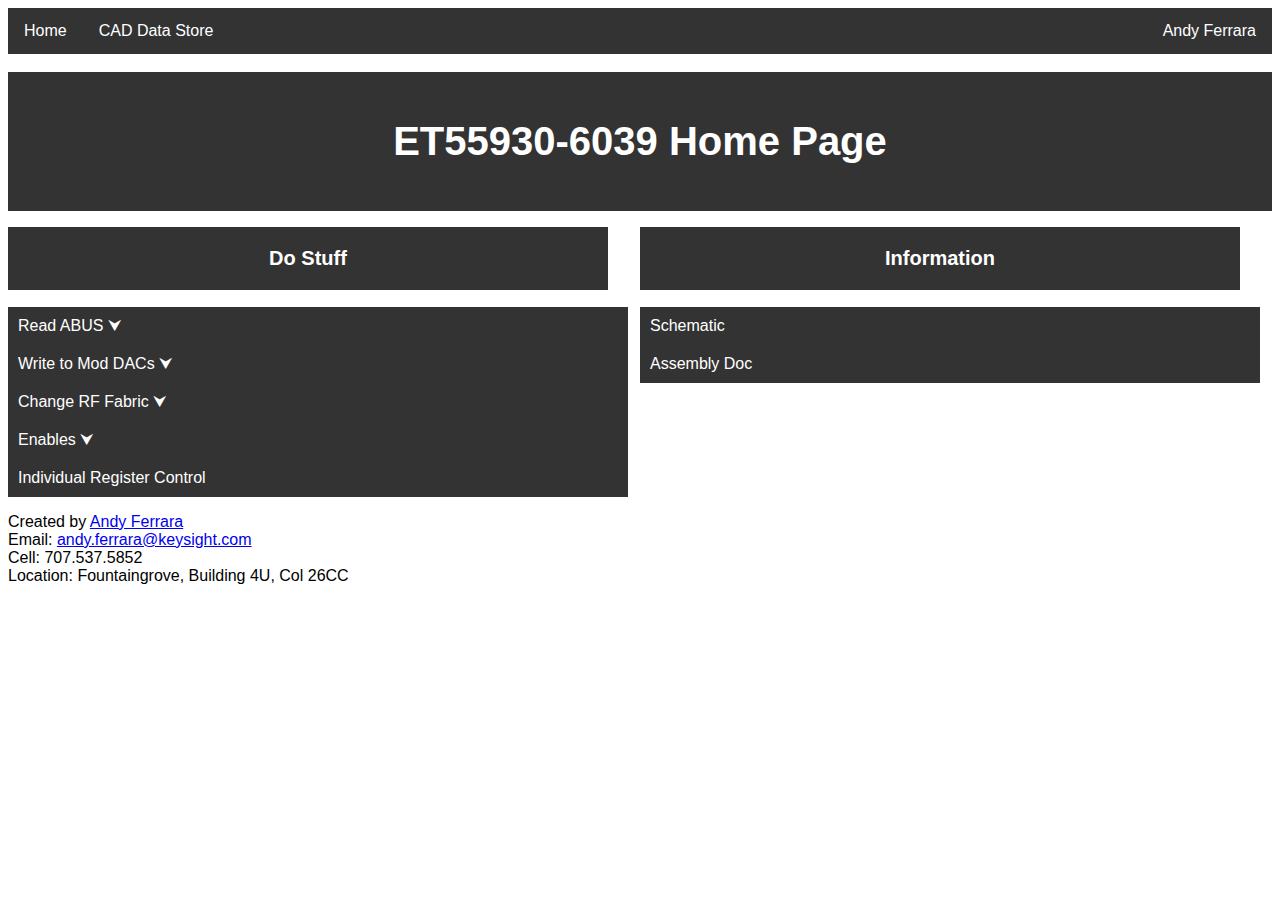
==== Website/html/index.html @ f5373d55 "add" ====
<!DOCTYPE html PUBLIC "-//W3C//DTD HTML 4.01//EN">

<html>
<head>
    <meta http-equiv="Content-Type" content="text/html; charset=utf-8">

    <title>miniMOAB RF Output Breadboard</title>
    <link rel="ICON" href="/favicon.ico">
    <link rel="stylesheet" type="text/css" href="style.css">
</head>

<body>
    <div class="nav">
        <ul class="nav_list">
            <li><a href="moabsrcout01">Home</a></li>
			
			 <li><a href="http://cds.srs.is.keysight.com/index.html">CAD Data Store</a></li>
			 			
            <li style="float:right"><a href="#contact">Andy Ferrara</a></li>
        </ul>
    </div><br>

    <div class="pageheader">
        <h1 id="Top">ET55930-6039 Home Page</h1>
    </div>

    <div class="row">
        <div class="column">
            <nav class="contentsnav">
                <h2 class="pageheader">Do Stuff</h2>

                <ul class="contents1">
                
                    <li><a href="http://www.srs.is.keysight.com/~anferrar/N5511_Accessories/index.html">Read ABUS ⮟</a>
                                            <ul class="subcontents_dropdown">
	                           <li><a href="http://moabsrcout01/cgi-bin/web_readdcvoltageabus.pl">DC Voltages</a></li>
                            <li><a href="http://moabsrcout01/cgi-bin/web_readallabus.pl">Read ALL</a></li>
                            <li><a href="http://www.srs.is.keysight.com/~anferrar/N5511_Accessories/n5511-acc_ers.html">Read Temperatures</a></li>
                            <li><a href="http://moabsrcout01.srs.is.keysight.com/cgi-bin/web_readoneabus.pl">Read a Specific Node</a></li>
                        </ul>
                    </li>

                    <li><a href="http://www.srs.is.keysight.com/~anferrar/Bulleit/index.html">Write to Mod DACs ⮟</a>
                        <ul class="subcontents_dropdown">
                            <li><a href="http://www.srs.is.keysight.com/~anferrar/Bulleit/bulleit_sourceoutput_ers.html">Mod DAC A, First in RF Chain</a></li>
                            <li><a href="http://www.srs.is.keysight.com/~anferrar/Bulleit/bulleit_sourceoutput_ers.html">Mod DAC B, Second in RF Chain</a></li>
                            <li><a href="http://www.srs.is.keysight.com/~anferrar/Bulleit/bulleit_sourceoutput_ers.html">Mod DAC C, Third in RF Chain (Closest to RF Output)</a></li>
                        </ul>
                    </li>

                    <li><a href="http://www.srs.is.keysight.com/~anferrar/Chronos/index.html">Change RF Fabric ⮟</a>
                    	<ul class="subcontents_dropdown">
                            <li><a href="http://www.srs.is.keysight.com/~anferrar/Bulleit/bulleit_sourceoutput_ers.html">Change By Path ID</a></li>
                            <li><a href="http://www.srs.is.keysight.com/~anferrar/Bulleit/bulleit_sourceoutput_ers.html">Change By Output Frequency</a></li>
                       	</ul>
		</li>
                     <li><a href="http://www.srs.is.keysight.com/~anferrar/Chronos/index.html">Enables ⮟</a>
                    	<ul class="subcontents_dropdown">
                            <li><a href="http://www.srs.is.keysight.com/~anferrar/Bulleit/bulleit_sourceoutput_ers.html">Enable ALL Power Supplies</a></li>
                            <li><a href="http://www.srs.is.keysight.com/~anferrar/Bulleit/bulleit_sourceoutput_ers.html">Enable Individual Power Supplies</a></li>
                            <li><a href="http://www.srs.is.keysight.com/~anferrar/Bulleit/bulleit_sourceoutput_ers.html">Enable ALL LiveOak Amplifiers</a></li>
                            <li><a href="http://www.srs.is.keysight.com/~anferrar/Bulleit/bulleit_sourceoutput_ers.html">Enable Individual LiveOak Amplifiers</a></li>
                       	</ul>
		</li>

                    <li><a href="http://www.srs.is.keysight.com/~anferrar/RefDekIngot/index.html">Individual Register Control</a></li>

                    
                </ul>
            </nav>
        </div>

        <div class="column">
            <nav class="contentsnav">
                <h2 class="pageheader">Information</h2>

                <ul class="contents2">
                   <li><a href="http://moabsrcout01/Documents/sch_ET55930-6039.pdf">Schematic</a></li>

                    <li><a href="http://moabsrcout01/Documents/asm_ET55930-6039.pdf">Assembly Doc</a></li>
                </ul>
            </nav>
        </div>
    </div>

    <p id="contact">Created by <a href="http://www.srs.is.keysight.com/~anferrar/index.html">Andy Ferrara</a><br>
    Email: <a href="mailto:andy.ferrara@keysight.com">andy.ferrara@keysight.com</a><br>
    Cell: 707.537.5852<br>
    Location: Fountaingrove, Building 4U, Col 26CC</p>
</body>
</html>
---- Website/html/style.css ----
html, body {
    font-family: Arial, Helvetica, sans-serif;
}

.nav ul {
  list-style-type: none;
  margin: 0;
  padding: 0;
  overflow: hidden;
  background-color: #333;
}

.nav_list li {
  float: left;
}

.nav_list li a {
  display: block;
  color: white;
  text-align: center;
  padding: 14px 16px;
  text-decoration: none;
}

.nav_list li a:hover:not(.active) {
  background-color: red;
}

.active {
  background-color: #4CAF50;
}

.pageheader {
  padding: 20px;
  text-align: center;
  background: #333;
  color: white;
  font-size: 20px;
}


.MainSection h3 {
	font-size: 30px;
}

.MainSection {
	padding: 45px;
}

.SubSection h4 {
	font-size: 25px;
}

#SubSectionHR hr { 
    display: block;
    margin-before: 0.5em;
    margin-after: 0.5em;
    margin-start: auto;
    margin-end: auto;
    overflow: hidden;
    border-style: inset;
    border-width: 10px;
}

.SubSubSectionHR hr { 
    display: block;
    margin-before: 0.5em;
    margin-after: 0.5em;
    margin-start: auto;
    margin-end: auto;
    overflow: hidden;
    border-style: inset;
    border-width: 1px;
}

.SubSection h5 {
	font-size: 16px;
}

.SubSection {
	padding: 15px;
}


html, body {
    font-family: Arial, Helvetica, sans-serif;
}

/* define a fixed width for the entire menu */
.contentsnav {
  width: 600px;
}

/* reset our lists to remove bullet points and padding */
.contents1, .contents2, .subcontents_ceamps, .subcontents_refsplit, .subcontents_n5511acc, .subcontents_bulleit {
  list-style: none;
  padding: 0;
  margin: 0;
}

/* make ALL links (contents and subcontents) have padding and background color */
.contents1 a {
  display: block;
  background-color: #333;
  color: white;
  text-decoration: none;
  padding: 10px;
  width: 600px;
}

.contents2 a {
  display: block;
  background-color: #333;
  color: white;
  text-decoration: none;
  padding: 10px;
  width: 600px;
}

/* add hover behaviour */
.contents1 a:hover {
    background-color: red;
}
.contents2 a:hover {
    background-color: red;
}

/* when hovering over a .contents item,
  display the submenu inside it.
  we're changing the submenu's max-height from 0 to 200px;
*/

.contents2 li:hover .subcontents_dropdown {
  display: block;
  max-height: 600px;
}

.contents1 li:hover .subcontents_dropdown {
  display: block;
  max-height: 600px;
}

.contents1 li:hover .subcontents_bulleit {
  display: block;
  max-height: 600px;
}

.contents1 li:hover .subcontents_refsplit {
  display: block;
  max-height: 600px;
}
/*
  we now overwrite the background-color for .submenu links only.
  CSS reads down the page, so code at the bottom will overwrite the code at the top.
*/

.subcontents_dropdown a {
  background-color: #999;
  width: 600px;
}
.subcontents_n5511acc a {
  background-color: #999;
  width: 600px;
}

.subcontents_bulleit a {
  background-color: #999;
  width: 600px;
}

.subcontents_refsplit a {
  background-color: #999;
  width: 600px;
}

/* hover behaviour for links inside .submenu */
.subcontents_dropdown a:hover {
  background-color: #666;
}
.subcontents_n5511acc a:hover {
  background-color: #666;
}

.subcontents_bulleit a:hover {
  background-color: #666;
}

.subcontents_refsplit a:hover {
  background-color: #666;
}

/* this is the initial state of all submenus.
  we set it to max-height: 0, and hide the overflowed content.
*/
.subcontents_dropdown, .subcontents_refsplit, .subcontents_n5511acc, .subcontents_bulleit {
  overflow: hidden;
  max-height: 0;
  -webkit-transition: all 0.5s ease-out;
}


.column {
  float: left;
  width: 50%;
}

/* Clear floats after the columns */
.row:after {
  content: "";
  display: table;
  clear: both;
}
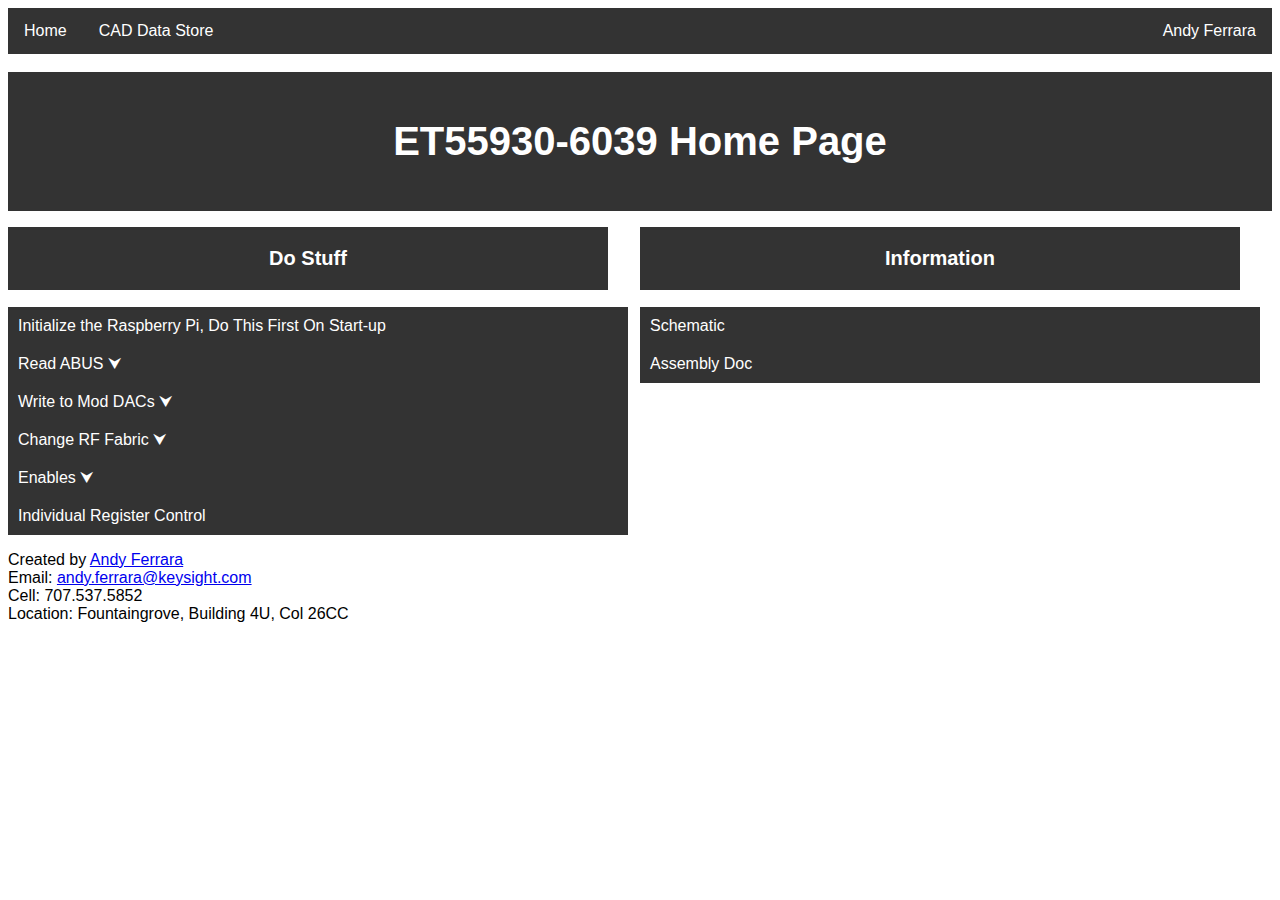
==== commit 37fe2892: "added" ====
--- a/Website/html/index.html
+++ b/Website/html/index.html
@@ -30,13 +30,17 @@
                 <h2 class="pageheader">Do Stuff</h2>
 
                 <ul class="contents1">
-                
-                    <li><a href="http://www.srs.is.keysight.com/~anferrar/N5511_Accessories/index.html">Read ABUS ⮟</a>
+                <li><a href="./cgi-bin/web_initialize.pl">Initialize the Raspberry Pi, Do This First On Start-up</a></li>
+                    <li><a href="./cgi-bin/ABUSScripts/web_readallabus.pl">Read ABUS ⮟</a>
                                             <ul class="subcontents_dropdown">
-	                           <li><a href="http://moabsrcout01/cgi-bin/web_readdcvoltageabus.pl">DC Voltages</a></li>
-                            <li><a href="http://moabsrcout01/cgi-bin/web_readallabus.pl">Read ALL</a></li>
-                            <li><a href="http://www.srs.is.keysight.com/~anferrar/N5511_Accessories/n5511-acc_ers.html">Read Temperatures</a></li>
-                            <li><a href="http://moabsrcout01.srs.is.keysight.com/cgi-bin/web_readoneabus.pl">Read a Specific Node</a></li>
+                                            <li><a href="./cgi-bin/web_readallabus.pl">ALL</a></li>
+                                            <li><a href="./cgi-bin/ABUSScripts/web_readoneabus.pl">Read a Specific Node</a></li>
+	                           <li><a href="./cgi-bin/ABUSScripts/web_readdcvoltageabus.pl">DC Voltages</a></li>
+                            <li><a href="./cgi-bin/ABUSScripts/web_readdccurrentabus.pl">DC Currents</a></li>
+                            <li><a href="./cgi-bin/ABUSScripts/web_readtempabus.pl">Temperatures</a></li>
+                            <li><a href="./cgi-bin/ABUSScripts/web_readtunableLPFabus.pl">Tunable LPF Bias Points</a></li>
+                            <li><a href="./cgi-bin/ABUSScripts/web_readliveoakabus.pl">LiveOak Bias Points</a></li>
+                            
                         </ul>
                     </li>
 
@@ -59,11 +63,11 @@
                             <li><a href="http://www.srs.is.keysight.com/~anferrar/Bulleit/bulleit_sourceoutput_ers.html">Enable ALL Power Supplies</a></li>
                             <li><a href="http://www.srs.is.keysight.com/~anferrar/Bulleit/bulleit_sourceoutput_ers.html">Enable Individual Power Supplies</a></li>
                             <li><a href="http://www.srs.is.keysight.com/~anferrar/Bulleit/bulleit_sourceoutput_ers.html">Enable ALL LiveOak Amplifiers</a></li>
-                            <li><a href="http://www.srs.is.keysight.com/~anferrar/Bulleit/bulleit_sourceoutput_ers.html">Enable Individual LiveOak Amplifiers</a></li>
+                            <li><a href="./cgi-bin/EnableScripts/web_enableliveoaks.pl">LiveOak Amplifiers</a></li>
                        	</ul>
 		</li>
 
-                    <li><a href="http://www.srs.is.keysight.com/~anferrar/RefDekIngot/index.html">Individual Register Control</a></li>
+                    <li><a href="http://moabsrcout01.srs.is.keysight.com/cgi-bin/web_initialize.pl">Individual Register Control</a></li>
 
                     
                 </ul>
